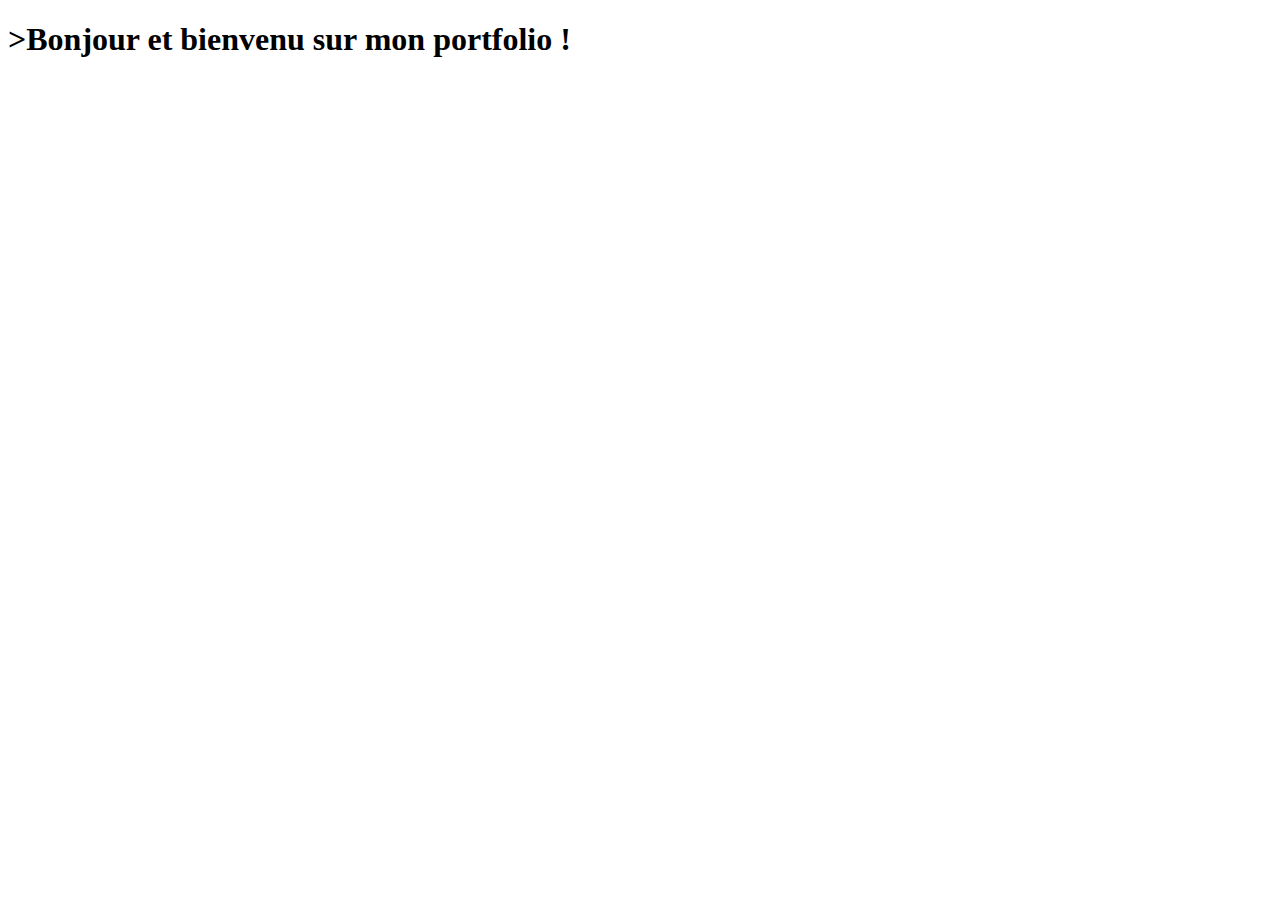
==== index.html @ c27e5417 "Page d'accueil créer" ====
<!doctype html>
<html lang="en">

<head>
    <!-- Required meta tags -->
    <meta charset="utf-8">
    <meta name="viewport" content="width=device-width, initial-scale=1, shrink-to-fit=no">
    <meta name="description" content="Portfolio d’Amélia Pilou - BTS SIO SLAM">
    <meta name="author" content="Amélia Pilou">



    <!-- Bootstrap CSS -->
    <link rel="stylesheet" href="https://cdn.jsdelivr.net/npm/bootstrap@4.6.2/dist/css/bootstrap.min.css"
        integrity="sha384-xOolHFLEh07PJGoPkLv1IbcEPTNtaed2xpHsD9ESMhqIYd0nLMwNLD69Npy4HI+N" crossorigin="anonymous">

    <title>Portfolio d'Amélia Pilou (BTS SIO 2022)!</title>
</head>

<body>
    <h1>>Bonjour et bienvenu sur mon portfolio !</h1>

    <!-- Optional JavaScript; choose one of the two! -->

    <!-- Option 1: jQuery and Bootstrap Bundle (includes Popper) -->
    <script src="https://cdn.jsdelivr.net/npm/jquery@3.5.1/dist/jquery.slim.min.js"
        integrity="sha384-DfXdz2htPH0lsSSs5nCTpuj/zy4C+OGpamoFVy38MVBnE+IbbVYUew+OrCXaRkfj"
        crossorigin="anonymous"></script>
    <script src="https://cdn.jsdelivr.net/npm/bootstrap@4.6.2/dist/js/bootstrap.bundle.min.js"
        integrity="sha384-Fy6S3B9q64WdZWQUiU+q4/2Lc9npb8tCaSX9FK7E8HnRr0Jz8D6OP9dO5Vg3Q9ct"
        crossorigin="anonymous"></script>

    <!-- Option 2: Separate Popper and Bootstrap JS -->
    <!--
    <script src="https://cdn.jsdelivr.net/npm/jquery@3.5.1/dist/jquery.slim.min.js" integrity="sha384-DfXdz2htPH0lsSSs5nCTpuj/zy4C+OGpamoFVy38MVBnE+IbbVYUew+OrCXaRkfj" crossorigin="anonymous"></script>
    <script src="https://cdn.jsdelivr.net/npm/popper.js@1.16.1/dist/umd/popper.min.js" integrity="sha384-9/reFTGAW83EW2RDu2S0VKaIzap3H66lZH81PoYlFhbGU+6BZp6G7niu735Sk7lN" crossorigin="anonymous"></script>
    <script src="https://cdn.jsdelivr.net/npm/bootstrap@4.6.2/dist/js/bootstrap.min.js" integrity="sha384-+sLIOodYLS7CIrQpBjl+C7nPvqq+FbNUBDunl/OZv93DB7Ln/533i8e/mZXLi/P+" crossorigin="anonymous"></script>
    -->
</body>

</html>
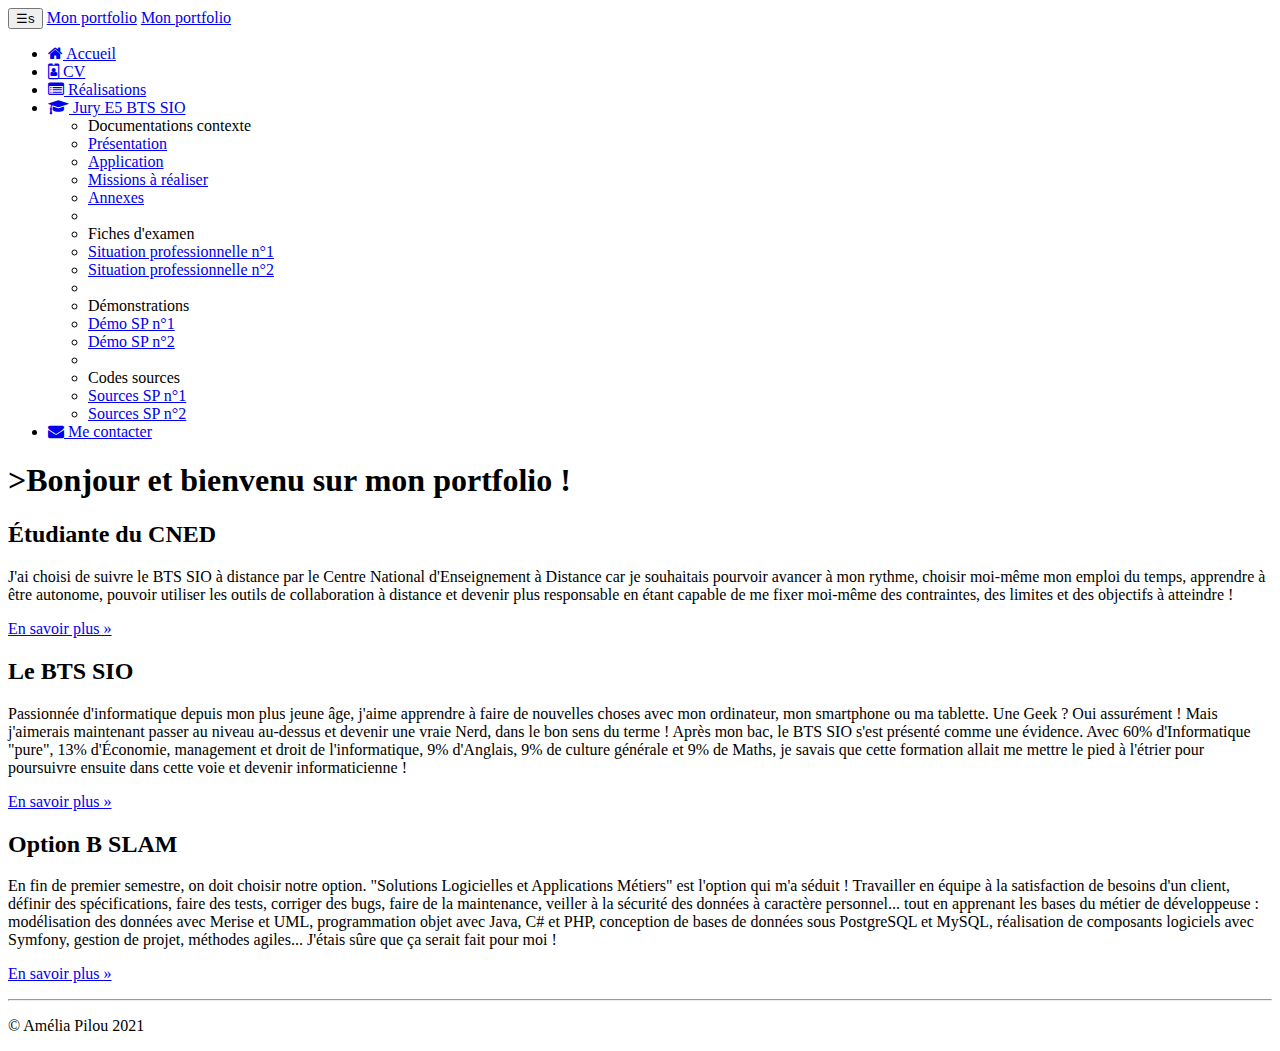
==== commit 04c62615: "index" ====
--- a/index.html
+++ b/index.html
@@ -10,17 +10,112 @@
 
 
 
-    <!-- Bootstrap CSS -->
+    <!-- Bootstrap CSS  -->
     <link rel="stylesheet" href="https://cdn.jsdelivr.net/npm/bootstrap@4.6.2/dist/css/bootstrap.min.css"
         integrity="sha384-xOolHFLEh07PJGoPkLv1IbcEPTNtaed2xpHsD9ESMhqIYd0nLMwNLD69Npy4HI+N" crossorigin="anonymous">
 
     <title>Portfolio d'Amélia Pilou (BTS SIO 2022)!</title>
+    <link href="https://maxcdn.bootstrapcdn.com/font-awesome/4.7.0/css/font-awesome.min.css" rel="stylesheet">
+    <link rel="icon" href="favicon.ico">
 </head>
 
 <body>
+    <nav class="navbar navbar-dark bg-dark fixed-top navbar-expand-md">
+        <div class="container">
+            <button type="button" class="navbar-toggler" data-toggle="collapse" data-target="#navbar"
+                aria-controls="navbar">
+                <span class="sr-only">Navigation raccourcie</span>☰s
+            </button>
+            <a class="navbar-brand" href="#">Mon portfolio</a>
+
+
+            <a class="navbar-brand" href="#">Mon portfolio</a>
+            <div id="navbar" class="navbar-collapse collapse">
+
+
+                <ul class="nav navbar-nav">
+                    <li class="active nav-item">
+                        <a href="index.html" class="nav-link">
+                            <span class="fa fa-home"></span> Accueil
+                        </a>
+                    </li>
+                    <li class="nav-item">
+                        <a href="cv.html" class="nav-link">
+                            <span class="fa fa-id-badge"></span> CV
+                        </a>
+                    </li>
+                    <li class="dropdown nav-item">
+                        <a href="#" class="dropdown-toggle nav-link" data-toggle="dropdown" role="button">
+                            <span class="fa fa-list-alt"></span> Réalisations <span class="caret"></span>
+                        </a>
+                    <li class="dropdown nav-item">
+                        <a href="#" class="dropdown-toggle nav-link" data-toggle="dropdown" role="button">
+                            <span class="fa fa-graduation-cap"></span>
+                            Jury E5 BTS SIO
+                            <span class="caret"></span>
+                        </a>
+                        <ul class="dropdown-menu" role="menu">
+                            <li class="dropdown-header dropdown-item" role="presentation">
+                                Documentations contexte</li>
+                            <li role="presentation" class="dropdown-item">
+                                <a role="menuitem" href="#">Présentation</a>
+                            </li>
+                            <li role="presentation" class="dropdown-item">
+                                <a role="menuitem" href="#">Application</a>
+                            </li>
+                            <li role="presentation" class="dropdown-item">
+                                <a role="menuitem" href="#">Missions à réaliser</a>
+                            </li>
+                            <li role="presentation" class="dropdown-item">
+                                <a role="menuitem" href="#">Annexes</a>
+                            </li>
+                            <li role="presentation" class="dropdown-divider"></li>
+                            <li role="presentation" class="dropdown-header dropdown-item">
+                                Fiches d'examen</li>
+                            <li role="presentation" class="dropdown-item">
+                                <a role="menuitem" href="#">Situation professionnelle n°1</a>
+                            </li>
+                            <li role="presentation" class="dropdown-item">
+                                <a role="menuitem" href="#">Situation professionnelle n°2</a>
+                            </li>
+                            <li role="presentation" class="dropdown-divider"></li>
+                            <li role="presentation" class="dropdown-header dropdown-item">
+                                Démonstrations</li>
+                            <li role="presentation" class="dropdown-item">
+                                <a role="menuitem" href="#">Démo SP n°1</a>
+                            </li>
+                            <li role="presentation" class="dropdown-item">
+                                <a role="menuitem" href="#">Démo SP n°2</a>
+                            </li>
+                            <li role="presentation" class="dropdown-divider"></li>
+                            <li role="presentation" class="dropdown-header dropdown-item">
+                                Codes sources</li>
+                            <li role="presentation" class="dropdown-item">
+                                <a role="menuitem" href="#">Sources SP n°1</a>
+                            </li>
+                            <li role="presentation" class="dropdown-item">
+                                <a role="menuitem" href="#">Sources SP n°2</a>
+                            </li>
+                        </ul>
+                    </li>
+                    <li class="nav-item">
+                        <a href="#" class="nav-link"><span class="fa fa-envelope"></span>
+                            Me contacter
+                        </a>
+                    </li>
+                </ul>
+            </div>
+        </div>
+    </nav>
+
+
+
+
+
+
     <h1>>Bonjour et bienvenu sur mon portfolio !</h1>
 
-    <!-- Optional JavaScript; choose one of the two! -->
+    <!-- Optional JavaScript; choose one of the two!   -->
 
     <!-- Option 1: jQuery and Bootstrap Bundle (includes Popper) -->
     <script src="https://cdn.jsdelivr.net/npm/jquery@3.5.1/dist/jquery.slim.min.js"
@@ -36,6 +131,64 @@
     <script src="https://cdn.jsdelivr.net/npm/popper.js@1.16.1/dist/umd/popper.min.js" integrity="sha384-9/reFTGAW83EW2RDu2S0VKaIzap3H66lZH81PoYlFhbGU+6BZp6G7niu735Sk7lN" crossorigin="anonymous"></script>
     <script src="https://cdn.jsdelivr.net/npm/bootstrap@4.6.2/dist/js/bootstrap.min.js" integrity="sha384-+sLIOodYLS7CIrQpBjl+C7nPvqq+FbNUBDunl/OZv93DB7Ln/533i8e/mZXLi/P+" crossorigin="anonymous"></script>
     -->
+
+
+    <div class="jumbotron"></div> <!-- Emplacement pour le contenu principal de la page -->
+    <footer>
+        <div class="container">
+            <div class="row">
+                <div class="col-lg-4">
+                    <h2>Étudiante du CNED</h2>
+                    <p>J'ai choisi de suivre le BTS SIO à distance par le Centre National
+                        d'Enseignement à Distance car je souhaitais pourvoir avancer à mon rythme,
+                        choisir moi-même mon emploi du temps, apprendre à être autonome, pouvoir
+                        utiliser les outils de collaboration à distance et devenir plus responsable en
+                        étant capable de me fixer moi-même des contraintes, des limites et des
+                        objectifs à atteindre !
+                    </p>
+                    <p><a class="btn btn-secondary" href="http://www.cned.fr" target="_blank" role="button">En savoir
+                            plus »</a>
+                    </p>
+                </div>
+                <div class="col-lg-4">
+                    <h2>Le BTS SIO</h2>
+                    <p>Passionnée d'informatique depuis mon plus jeune âge, j'aime apprendre à faire
+                        de nouvelles choses avec mon ordinateur, mon smartphone ou ma tablette. Une
+                        Geek ? Oui assurément ! Mais j'aimerais maintenant passer au niveau au-dessus
+                        et devenir une vraie Nerd, dans le bon sens du terme ! Après mon bac, le BTS
+                        SIO s'est présenté comme une évidence. Avec 60% d'Informatique "pure", 13%
+                        d'Économie, management et droit de l'informatique, 9% d'Anglais, 9% de culture
+                        générale et 9% de Maths, je savais que cette formation allait me mettre le
+                        pied à l'étrier pour poursuivre ensuite dans cette voie et devenir
+                        informaticienne !
+                    </p>
+                    <p><a class="btn btn-secondary" href="https://fr.wikipedia.org/wiki/Brevet_de_tec
+ hnicien_supérieur_-_Services_informatiques_aux_organisations" target="_blank" role="button">En savoir plus »</a>
+                    </p>
+                </div>
+                <div class="col-lg-4">
+                    <h2>Option B SLAM</h2>
+                    <p>En fin de premier semestre, on doit choisir notre option. "Solutions
+                        Logicielles et Applications Métiers" est l'option qui m'a séduit&nbsp;!
+                        Travailler en équipe à la satisfaction de besoins d'un client, définir des
+                        spécifications, faire des tests, corriger des bugs, faire de la maintenance,
+                        veiller à la sécurité des données à caractère personnel... tout en apprenant
+                        les bases du métier de développeuse : modélisation des données
+                        avec Merise et UML, programmation objet avec Java, C# et PHP, conception
+                        de bases de données sous PostgreSQL et MySQL, réalisation de
+                        composants logiciels avec Symfony, gestion de projet, méthodes agiles...
+                        J'étais sûre que ça serait fait pour moi !
+                    </p>
+                    <p><a class="btn btn-secondary" href="https://www.onisep.fr/Ressources/Univers-Fo
+ rmation/Formations/Post-bac/bts-services-informatiques-aux-organisations-op
+ tion-b-solutions-logicielles-et-applications-metiers" target="_blank" role="button">En savoir plus »</a>
+                    </p>
+                </div>
+            </div>
+            <hr>
+            <p class="text-center" id="copyright">© Amélia Pilou 2021</p>
+        </div>
+    </footer>
 </body>
 
 </html>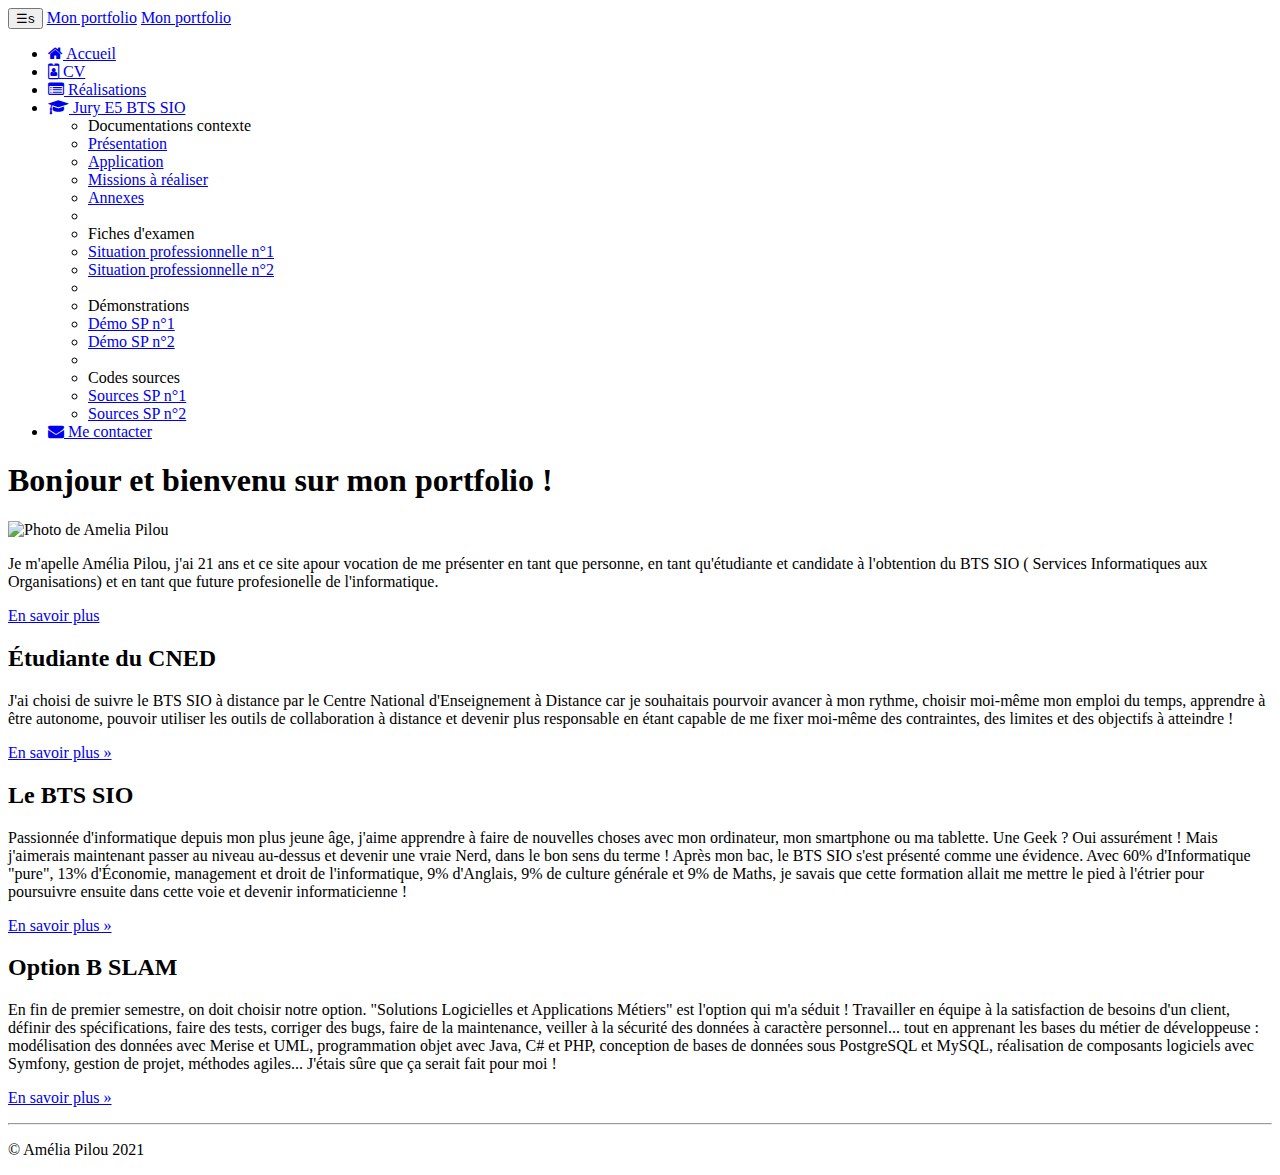
==== commit 95c909fa: "Ajout d'un contenu sous la barre de nav" ====
--- a/index.html
+++ b/index.html
@@ -7,6 +7,7 @@
     <meta name="viewport" content="width=device-width, initial-scale=1, shrink-to-fit=no">
     <meta name="description" content="Portfolio d’Amélia Pilou - BTS SIO SLAM">
     <meta name="author" content="Amélia Pilou">
+    <link rel="icon" href="images/favicon.ico">
 
 
 
@@ -16,7 +17,8 @@
 
     <title>Portfolio d'Amélia Pilou (BTS SIO 2022)!</title>
     <link href="https://maxcdn.bootstrapcdn.com/font-awesome/4.7.0/css/font-awesome.min.css" rel="stylesheet">
-    <link rel="icon" href="favicon.ico">
+    <link rel="stylesheet" href="css\styles.css">
+
 </head>
 
 <body>
@@ -113,7 +115,9 @@
 
 
 
-    <h1>>Bonjour et bienvenu sur mon portfolio !</h1>
+
+
+
 
     <!-- Optional JavaScript; choose one of the two!   -->
 
@@ -125,7 +129,7 @@
         integrity="sha384-Fy6S3B9q64WdZWQUiU+q4/2Lc9npb8tCaSX9FK7E8HnRr0Jz8D6OP9dO5Vg3Q9ct"
         crossorigin="anonymous"></script>
 
-    <!-- Option 2: Separate Popper and Bootstrap JS -->
+    <!-- Option 3: Separate Popper and Bootstrap JS -->
     <!--
     <script src="https://cdn.jsdelivr.net/npm/jquery@3.5.1/dist/jquery.slim.min.js" integrity="sha384-DfXdz2htPH0lsSSs5nCTpuj/zy4C+OGpamoFVy38MVBnE+IbbVYUew+OrCXaRkfj" crossorigin="anonymous"></script>
     <script src="https://cdn.jsdelivr.net/npm/popper.js@1.16.1/dist/umd/popper.min.js" integrity="sha384-9/reFTGAW83EW2RDu2S0VKaIzap3H66lZH81PoYlFhbGU+6BZp6G7niu735Sk7lN" crossorigin="anonymous"></script>
@@ -133,7 +137,25 @@
     -->
 
 
-    <div class="jumbotron"></div> <!-- Emplacement pour le contenu principal de la page -->
+    <div class="jumbotron">
+        <h1>Bonjour et bienvenu sur mon portfolio !</h1>
+
+        <img src="images/AmeliaPilou.jpg" class="img-thumbnail float-left mr-3" alt="Photo de Amelia Pilou">
+        <div class="col-lg-10">
+            <p>Je m'apelle Amélia Pilou, j'ai 21 ans et ce site apour vocation de me présenter en tant que personne, en
+                tant
+                qu'étudiante et candidate à l'obtention du BTS SIO ( Services Informatiques aux Organisations) et en
+                tant que
+                future
+                profesionelle de l'informatique.</p>
+
+            <p class="lead">
+                <a class="btn btn-primary btn-lg" href="#" role="button">En savoir plus </a>
+            </p>
+        </div>
+
+    </div> <!-- Emplacement pour le contenu principal de la page -->
+
     <footer>
         <div class="container">
             <div class="row">
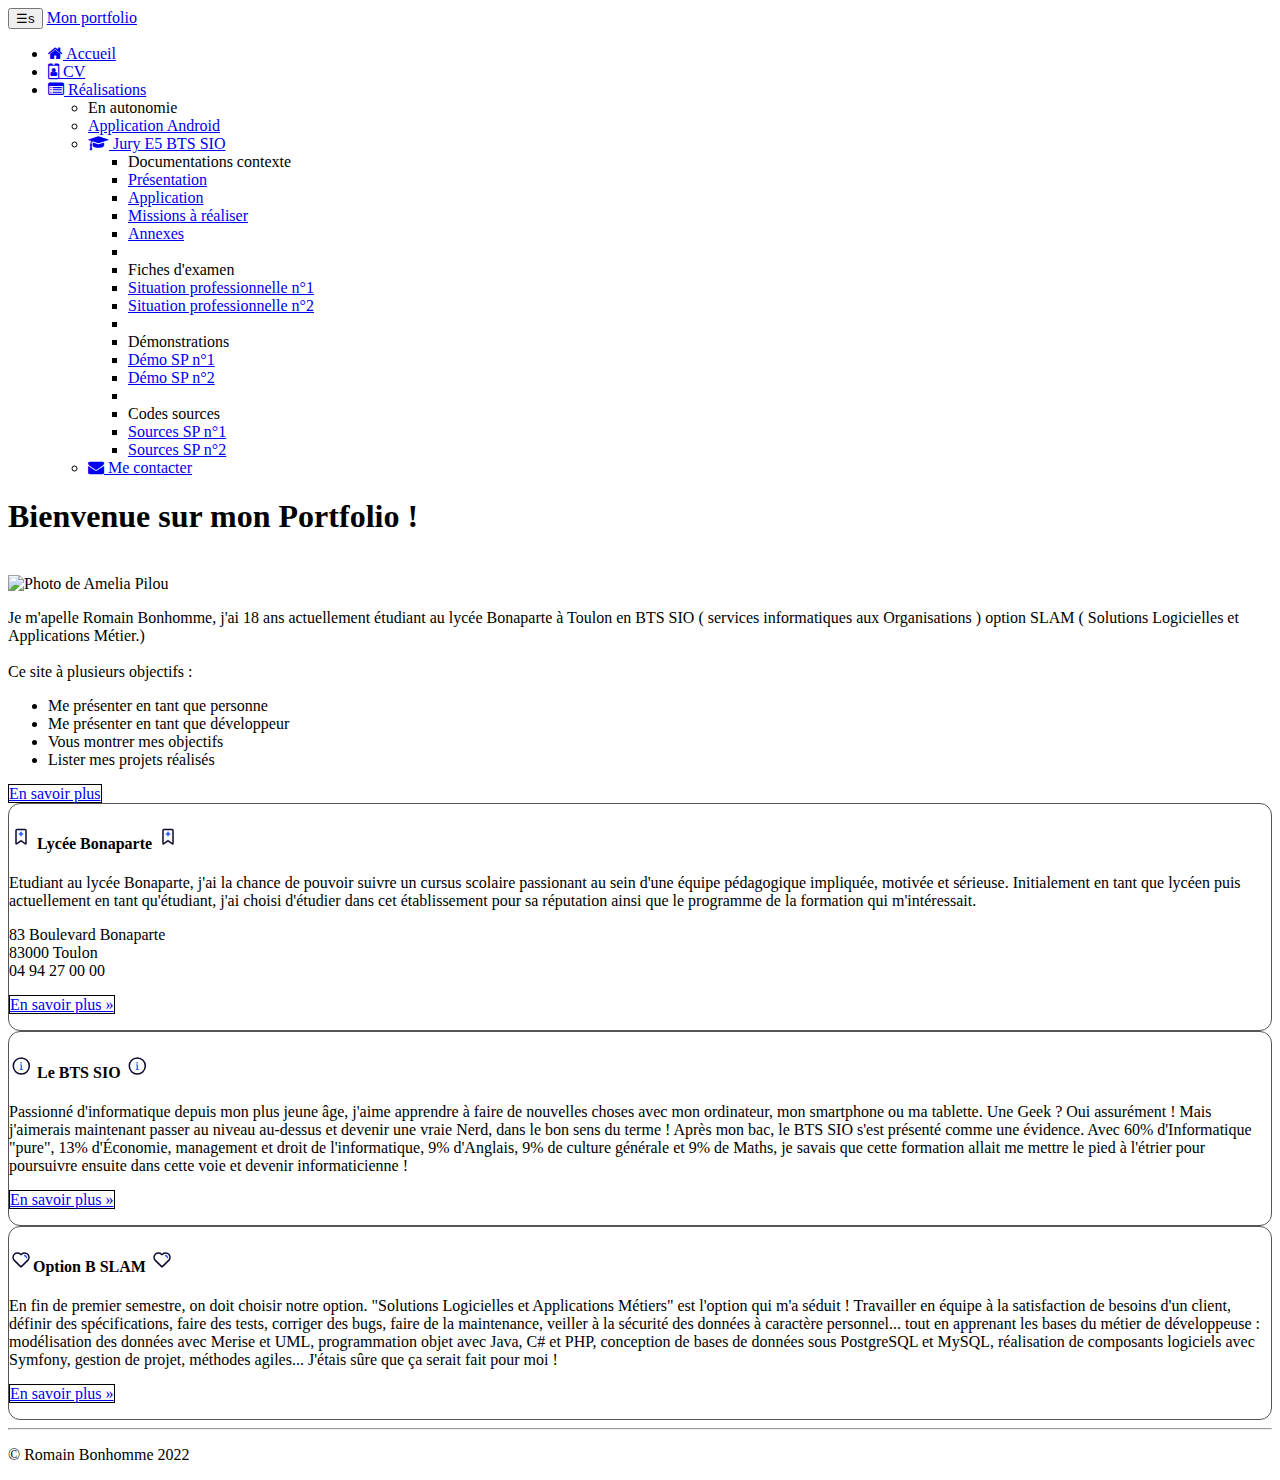
==== commit 1daa7e14: "Modification de la page principale ( perso )" ====
--- a/index.html
+++ b/index.html
@@ -17,7 +17,8 @@
 
     <title>Portfolio d'Amélia Pilou (BTS SIO 2022)!</title>
     <link href="https://maxcdn.bootstrapcdn.com/font-awesome/4.7.0/css/font-awesome.min.css" rel="stylesheet">
-    <link rel="stylesheet" href="css\styles.css">
+    <link rel="stylesheet" href="../css/style.css">
+
 
 </head>
 
@@ -28,10 +29,7 @@
                 aria-controls="navbar">
                 <span class="sr-only">Navigation raccourcie</span>☰s
             </button>
-            <a class="navbar-brand" href="#">Mon portfolio</a>
-
-
-            <a class="navbar-brand" href="#">Mon portfolio</a>
+            <a class="navbar-brand" href="index.html">Mon portfolio</a>
             <div id="navbar" class="navbar-collapse collapse">
 
 
@@ -42,7 +40,7 @@
                         </a>
                     </li>
                     <li class="nav-item">
-                        <a href="cv.html" class="nav-link">
+                        <a href="pages/cv.html" class="nav-link">
                             <span class="fa fa-id-badge"></span> CV
                         </a>
                     </li>
@@ -50,62 +48,68 @@
                         <a href="#" class="dropdown-toggle nav-link" data-toggle="dropdown" role="button">
                             <span class="fa fa-list-alt"></span> Réalisations <span class="caret"></span>
                         </a>
-                    <li class="dropdown nav-item">
-                        <a href="#" class="dropdown-toggle nav-link" data-toggle="dropdown" role="button">
-                            <span class="fa fa-graduation-cap"></span>
-                            Jury E5 BTS SIO
-                            <span class="caret"></span>
-                        </a>
                         <ul class="dropdown-menu" role="menu">
-                            <li class="dropdown-header dropdown-item" role="presentation">
-                                Documentations contexte</li>
-                            <li role="presentation" class="dropdown-item">
-                                <a role="menuitem" href="#">Présentation</a>
+                            <li role="presentation" class="dropdown-header dropdown-item">En autonomie</li>
+                            <li role="presentation" class="dropdown-item"><a role="menuitem"
+                                    href="pages/appliandroid.html">Application Android </a>
                             </li>
-                            <li role="presentation" class="dropdown-item">
-                                <a role="menuitem" href="#">Application</a>
+
+                            <li class="dropdown nav-item">
+                                <a href="#" class="dropdown-toggle nav-link" data-toggle="dropdown" role="button">
+                                    <span class="fa fa-graduation-cap"></span>
+                                    Jury E5 BTS SIO
+                                    <span class="caret"></span>
+                                </a>
+                                <ul class="dropdown-menu" role="menu">
+                                    <li class="dropdown-header dropdown-item" role="presentation">
+                                        Documentations contexte</li>
+                                    <li role="presentation" class="dropdown-item">
+                                        <a role="menuitem" href="#">Présentation</a>
+                                    </li>
+                                    <li role="presentation" class="dropdown-item">
+                                        <a role="menuitem" href="#">Application</a>
+                                    </li>
+                                    <li role="presentation" class="dropdown-item">
+                                        <a role="menuitem" href="#">Missions à réaliser</a>
+                                    </li>
+                                    <li role="presentation" class="dropdown-item">
+                                        <a role="menuitem" href="#">Annexes</a>
+                                    </li>
+                                    <li role="presentation" class="dropdown-divider"></li>
+                                    <li role="presentation" class="dropdown-header dropdown-item">
+                                        Fiches d'examen</li>
+                                    <li role="presentation" class="dropdown-item">
+                                        <a role="menuitem" href="#">Situation professionnelle n°1</a>
+                                    </li>
+                                    <li role="presentation" class="dropdown-item">
+                                        <a role="menuitem" href="#">Situation professionnelle n°2</a>
+                                    </li>
+                                    <li role="presentation" class="dropdown-divider"></li>
+                                    <li role="presentation" class="dropdown-header dropdown-item">
+                                        Démonstrations</li>
+                                    <li role="presentation" class="dropdown-item">
+                                        <a role="menuitem" href="#">Démo SP n°1</a>
+                                    </li>
+                                    <li role="presentation" class="dropdown-item">
+                                        <a role="menuitem" href="#">Démo SP n°2</a>
+                                    </li>
+                                    <li role="presentation" class="dropdown-divider"></li>
+                                    <li role="presentation" class="dropdown-header dropdown-item">
+                                        Codes sources</li>
+                                    <li role="presentation" class="dropdown-item">
+                                        <a role="menuitem" href="#">Sources SP n°1</a>
+                                    </li>
+                                    <li role="presentation" class="dropdown-item">
+                                        <a role="menuitem" href="#">Sources SP n°2</a>
+                                    </li>
+                                </ul>
                             </li>
-                            <li role="presentation" class="dropdown-item">
-                                <a role="menuitem" href="#">Missions à réaliser</a>
-                            </li>
-                            <li role="presentation" class="dropdown-item">
-                                <a role="menuitem" href="#">Annexes</a>
-                            </li>
-                            <li role="presentation" class="dropdown-divider"></li>
-                            <li role="presentation" class="dropdown-header dropdown-item">
-                                Fiches d'examen</li>
-                            <li role="presentation" class="dropdown-item">
-                                <a role="menuitem" href="#">Situation professionnelle n°1</a>
-                            </li>
-                            <li role="presentation" class="dropdown-item">
-                                <a role="menuitem" href="#">Situation professionnelle n°2</a>
-                            </li>
-                            <li role="presentation" class="dropdown-divider"></li>
-                            <li role="presentation" class="dropdown-header dropdown-item">
-                                Démonstrations</li>
-                            <li role="presentation" class="dropdown-item">
-                                <a role="menuitem" href="#">Démo SP n°1</a>
-                            </li>
-                            <li role="presentation" class="dropdown-item">
-                                <a role="menuitem" href="#">Démo SP n°2</a>
-                            </li>
-                            <li role="presentation" class="dropdown-divider"></li>
-                            <li role="presentation" class="dropdown-header dropdown-item">
-                                Codes sources</li>
-                            <li role="presentation" class="dropdown-item">
-                                <a role="menuitem" href="#">Sources SP n°1</a>
-                            </li>
-                            <li role="presentation" class="dropdown-item">
-                                <a role="menuitem" href="#">Sources SP n°2</a>
+                            <li class="nav-item">
+                                <a href="#" class="nav-link"><span class="fa fa-envelope"></span>
+                                    Me contacter
+                                </a>
                             </li>
                         </ul>
-                    </li>
-                    <li class="nav-item">
-                        <a href="#" class="nav-link"><span class="fa fa-envelope"></span>
-                            Me contacter
-                        </a>
-                    </li>
-                </ul>
             </div>
         </div>
     </nav>
@@ -138,20 +142,28 @@
 
 
     <div class="jumbotron">
-        <h1>Bonjour et bienvenu sur mon portfolio !</h1>
-
-        <img src="images/AmeliaPilou.jpg" class="img-thumbnail float-left mr-3" alt="Photo de Amelia Pilou">
+
+        <h1 class="text-center">Bienvenue sur mon Portfolio !</h1> <br>
+
         <div class="col-lg-10">
-            <p>Je m'apelle Amélia Pilou, j'ai 21 ans et ce site apour vocation de me présenter en tant que personne, en
-                tant
-                qu'étudiante et candidate à l'obtention du BTS SIO ( Services Informatiques aux Organisations) et en
-                tant que
-                future
-                profesionelle de l'informatique.</p>
-
-            <p class="lead">
-                <a class="btn btn-primary btn-lg" href="#" role="button">En savoir plus </a>
+            <img src="images/AmeliaPilou.jpg" class="img-thumbnail float-left mr-3" alt="Photo de Amelia Pilou">
+
+            <p>Je m'apelle Romain Bonhomme, j'ai 18 ans actuellement étudiant au lycée Bonaparte à Toulon en BTS SIO (
+                services informatiques aux Organisations ) option SLAM ( Solutions Logicielles et Applications Métier.)
+                <br><br>Ce site à plusieurs <span class="text-danger"> objectifs : </span>
             </p>
+
+            <ul class="list-group">
+                <li class="list-group-item list-group-item-primary">Me présenter en tant que personne</li>
+                <li class="list-group-item list-group-item-secondary">Me présenter en tant que développeur</li>
+                <li class="list-group-item list-group-item-success">Vous montrer mes objectifs</li>
+                <li class="list-group-item list-group-item-info">Lister mes projets réalisés</li>
+            </ul>
+        </div>
+
+
+        <div class="text-center m-4">
+            <a class="btn btn-primary btn-lg" href="#" role="button">En savoir plus </a>
         </div>
 
     </div> <!-- Emplacement pour le contenu principal de la page -->
@@ -159,22 +171,142 @@
     <footer>
         <div class="container">
             <div class="row">
-                <div class="col-lg-4">
-                    <h2>Étudiante du CNED</h2>
-                    <p>J'ai choisi de suivre le BTS SIO à distance par le Centre National
-                        d'Enseignement à Distance car je souhaitais pourvoir avancer à mon rythme,
-                        choisir moi-même mon emploi du temps, apprendre à être autonome, pouvoir
-                        utiliser les outils de collaboration à distance et devenir plus responsable en
-                        étant capable de me fixer moi-même des contraintes, des limites et des
-                        objectifs à atteindre !
-                    </p>
-                    <p><a class="btn btn-secondary" href="http://www.cned.fr" target="_blank" role="button">En savoir
+                <div class="col-lg-4 bg-primary">
+                    <h4> <svg viewBox="0 0 24 24" width="24" height="24" fill="none" xmlns="http://www.w3.org/2000/svg">
+                            <style>
+                                @keyframes add {
+
+                                    0%,
+                                    80%,
+                                    to {
+                                        opacity: 0
+                                    }
+
+                                    10% {
+                                        opacity: 1
+                                    }
+                                }
+                            </style>
+                            <path
+                                d="M7 5.61a1 1 0 011-1h8a1 1 0 011 1v12.77a.5.5 0 01-.803.398l-3.603-2.745a1 1 0 00-1.214.002l-3.576 2.739A.5.5 0 017 18.377V5.61z"
+                                stroke="#0A0A30" stroke-width="1.5" />
+                            <path d="M10.335 9h3.33" stroke="#265BFF" stroke-width="1.5" stroke-linecap="round"
+                                stroke-linejoin="round" />
+                            <path d="M12 7.335v3.33" stroke="#265BFF" stroke-width="1.5" stroke-linecap="round"
+                                stroke-linejoin="round"
+                                style="animation:add 2s cubic-bezier(.5,.52,.21,.43) infinite alternate both" />
+                        </svg> Lycée Bonaparte <svg viewBox="0 0 24 24" width="24" height="24" fill="none"
+                            xmlns="http://www.w3.org/2000/svg">
+                            <style>
+                                @keyframes add {
+
+                                    0%,
+                                    80%,
+                                    to {
+                                        opacity: 0
+                                    }
+
+                                    10% {
+                                        opacity: 1
+                                    }
+                                }
+                            </style>
+                            <path
+                                d="M7 5.61a1 1 0 011-1h8a1 1 0 011 1v12.77a.5.5 0 01-.803.398l-3.603-2.745a1 1 0 00-1.214.002l-3.576 2.739A.5.5 0 017 18.377V5.61z"
+                                stroke="#0A0A30" stroke-width="1.5" />
+                            <path d="M10.335 9h3.33" stroke="#265BFF" stroke-width="1.5" stroke-linecap="round"
+                                stroke-linejoin="round" />
+                            <path d="M12 7.335v3.33" stroke="#265BFF" stroke-width="1.5" stroke-linecap="round"
+                                stroke-linejoin="round"
+                                style="animation:add 2s cubic-bezier(.5,.52,.21,.43) infinite alternate both" />
+                        </svg></h4>
+                    <p> Etudiant au lycée Bonaparte, j'ai la chance de pouvoir suivre un cursus scolaire passionant au sein d'une équipe pédagogique impliquée, motivée et sérieuse.
+                        Initialement en tant que lycéen puis actuellement en tant qu'étudiant, j'ai choisi d'étudier dans cet établissement pour sa réputation ainsi que le programme de la formation qui m'intéressait. </p>
+                    <p> 83 Boulevard Bonaparte <br> 83000 Toulon <br> 04 94 27 00 00 </p>
+
+                    </p>
+                    <p><a class="btn btn-secondary bg-light text-dark " href="https://www.lyc-bonaparte.fr/" target="_blank"
+                            role="button">En savoir
                             plus »</a>
                     </p>
                 </div>
                 <div class="col-lg-4">
-                    <h2>Le BTS SIO</h2>
-                    <p>Passionnée d'informatique depuis mon plus jeune âge, j'aime apprendre à faire
+                    <h4> <svg viewBox="0 0 24 24" xmlns="http://www.w3.org/2000/svg" width="24" height="24" fill="none"
+                            viewBox="0 0 25 24">
+                            <style>
+                                @keyframes n-info {
+
+                                    0%,
+                                    to {
+                                        transform: rotate(0deg);
+                                        transform-origin: center
+                                    }
+
+                                    10%,
+                                    90% {
+                                        transform: rotate(2deg)
+                                    }
+
+                                    20%,
+                                    40%,
+                                    60% {
+                                        transform: rotate(-6deg)
+                                    }
+
+                                    30%,
+                                    50%,
+                                    70% {
+                                        transform: rotate(6deg)
+                                    }
+
+                                    80% {
+                                        transform: rotate(-2deg)
+                                    }
+                                }
+                            </style>
+                            <circle cx="12.29" cy="12" r="8" stroke="#0A0A30" stroke-width="1.5" />
+                            <path fill="#265BFF"
+                                d="M12.924 15.106h.713c.113 0 .17.057.17.17v.554c0 .113-.057.17-.17.17h-2.693c-.113 0-.17-.057-.17-.17v-.554c0-.113.057-.17.17-.17h.713v-3.78h-.611c-.113 0-.17-.056-.17-.169v-.588c0-.114.057-.17.17-.17h1.709c.113 0 .17.056.17.17v4.537zm-1.369-5.714a.804.804 0 01-.215-.577c0-.234.072-.427.215-.577A.776.776 0 0112.143 8c.25 0 .445.08.589.238.15.15.226.343.226.577a.782.782 0 01-.226.577c-.151.15-.35.226-.6.226-.241 0-.434-.075-.577-.226z"
+                                style="animation:n-info .8s cubic-bezier(.455,.03,.515,.955) both infinite" />
+                        </svg> Le BTS SIO <svg viewBox="0 0 24 24" xmlns="http://www.w3.org/2000/svg" width="24"
+                            height="24" fill="none" viewBox="0 0 25 24">
+                            <style>
+                                @keyframes n-info {
+
+                                    0%,
+                                    to {
+                                        transform: rotate(0deg);
+                                        transform-origin: center
+                                    }
+
+                                    10%,
+                                    90% {
+                                        transform: rotate(2deg)
+                                    }
+
+                                    20%,
+                                    40%,
+                                    60% {
+                                        transform: rotate(-6deg)
+                                    }
+
+                                    30%,
+                                    50%,
+                                    70% {
+                                        transform: rotate(6deg)
+                                    }
+
+                                    80% {
+                                        transform: rotate(-2deg)
+                                    }
+                                }
+                            </style>
+                            <circle cx="12.29" cy="12" r="8" stroke="#0A0A30" stroke-width="1.5" />
+                            <path fill="#265BFF"
+                                d="M12.924 15.106h.713c.113 0 .17.057.17.17v.554c0 .113-.057.17-.17.17h-2.693c-.113 0-.17-.057-.17-.17v-.554c0-.113.057-.17.17-.17h.713v-3.78h-.611c-.113 0-.17-.056-.17-.169v-.588c0-.114.057-.17.17-.17h1.709c.113 0 .17.056.17.17v4.537zm-1.369-5.714a.804.804 0 01-.215-.577c0-.234.072-.427.215-.577A.776.776 0 0112.143 8c.25 0 .445.08.589.238.15.15.226.343.226.577a.782.782 0 01-.226.577c-.151.15-.35.226-.6.226-.241 0-.434-.075-.577-.226z"
+                                style="animation:n-info .8s cubic-bezier(.455,.03,.515,.955) both infinite" />
+                        </svg></h4>
+                    <p>Passionné d'informatique depuis mon plus jeune âge, j'aime apprendre à faire
                         de nouvelles choses avec mon ordinateur, mon smartphone ou ma tablette. Une
                         Geek ? Oui assurément ! Mais j'aimerais maintenant passer au niveau au-dessus
                         et devenir une vraie Nerd, dans le bon sens du terme ! Après mon bac, le BTS
@@ -184,12 +316,55 @@
                         pied à l'étrier pour poursuivre ensuite dans cette voie et devenir
                         informaticienne !
                     </p>
-                    <p><a class="btn btn-secondary" href="https://fr.wikipedia.org/wiki/Brevet_de_tec
+                    <p><a class="btn btn-secondary bg-light text-dark" href="https://fr.wikipedia.org/wiki/Brevet_de_tec
  hnicien_supérieur_-_Services_informatiques_aux_organisations" target="_blank" role="button">En savoir plus »</a>
                     </p>
                 </div>
-                <div class="col-lg-4">
-                    <h2>Option B SLAM</h2>
+                <div class="col-lg-4 bg-danger">
+                    <h4> <svg viewBox="0 0 24 24" xmlns="http://www.w3.org/2000/svg" width="24" height="24" fill="none">
+                            <style>
+                                @keyframes pulsate {
+
+                                    0%,
+                                    to {
+                                        transform: scale(1)
+                                    }
+
+                                    50% {
+                                        transform: scale(.9)
+                                    }
+                                }
+                            </style>
+                            <g style="animation:pulsate .5s ease-in-out infinite both;transform-origin:center center"
+                                stroke-width="1.5">
+                                <path stroke="#0A0A30"
+                                    d="M11.515 6.269l.134.132a.5.5 0 00.702 0l.133-.132A4.44 4.44 0 0115.599 5c.578 0 1.15.112 1.684.33a4.41 4.41 0 011.429.939c.408.402.733.88.954 1.406a4.274 4.274 0 010 3.316 4.331 4.331 0 01-.954 1.405l-6.36 6.259a.5.5 0 01-.702 0l-6.36-6.259A4.298 4.298 0 014 9.333c0-1.15.464-2.252 1.29-3.064A4.439 4.439 0 018.401 5c1.168 0 2.288.456 3.114 1.269z" />
+                                <path stroke="#265BFF" stroke-linecap="round" stroke-linejoin="round"
+                                    d="M15.5 7.5c.802.304 1.862 1.43 2 2" />
+                            </g>
+                        </svg>Option B SLAM <svg viewBox="0 0 24 24" xmlns="http://www.w3.org/2000/svg" width="24"
+                            height="24" fill="none">
+                            <style>
+                                @keyframes pulsate {
+
+                                    0%,
+                                    to {
+                                        transform: scale(1)
+                                    }
+
+                                    50% {
+                                        transform: scale(.9)
+                                    }
+                                }
+                            </style>
+                            <g style="animation:pulsate .5s ease-in-out infinite both;transform-origin:center center"
+                                stroke-width="1.5">
+                                <path stroke="#0A0A30"
+                                    d="M11.515 6.269l.134.132a.5.5 0 00.702 0l.133-.132A4.44 4.44 0 0115.599 5c.578 0 1.15.112 1.684.33a4.41 4.41 0 011.429.939c.408.402.733.88.954 1.406a4.274 4.274 0 010 3.316 4.331 4.331 0 01-.954 1.405l-6.36 6.259a.5.5 0 01-.702 0l-6.36-6.259A4.298 4.298 0 014 9.333c0-1.15.464-2.252 1.29-3.064A4.439 4.439 0 018.401 5c1.168 0 2.288.456 3.114 1.269z" />
+                                <path stroke="#265BFF" stroke-linecap="round" stroke-linejoin="round"
+                                    d="M15.5 7.5c.802.304 1.862 1.43 2 2" />
+                            </g>
+                        </svg></h4>
                     <p>En fin de premier semestre, on doit choisir notre option. "Solutions
                         Logicielles et Applications Métiers" est l'option qui m'a séduit&nbsp;!
                         Travailler en équipe à la satisfaction de besoins d'un client, définir des
@@ -201,14 +376,14 @@
                         composants logiciels avec Symfony, gestion de projet, méthodes agiles...
                         J'étais sûre que ça serait fait pour moi !
                     </p>
-                    <p><a class="btn btn-secondary" href="https://www.onisep.fr/Ressources/Univers-Fo
+                    <p><a class="btn btn-secondary bg-light text-dark" href="https://www.onisep.fr/Ressources/Univers-Fo
  rmation/Formations/Post-bac/bts-services-informatiques-aux-organisations-op
  tion-b-solutions-logicielles-et-applications-metiers" target="_blank" role="button">En savoir plus »</a>
                     </p>
                 </div>
             </div>
             <hr>
-            <p class="text-center" id="copyright">© Amélia Pilou 2021</p>
+            <p class="text-center" id="copyright">© Romain Bonhomme 2022</p>
         </div>
     </footer>
 </body>
--- a/css/style.css
+++ b/css/style.css
@@ -0,0 +1,8 @@
+.btn{
+    border: 1px solid #000 !important;
+}
+
+.row .col-lg-4{
+    border: 1px solid rgb(86, 85, 85) !important;
+    border-radius: 12px;
+}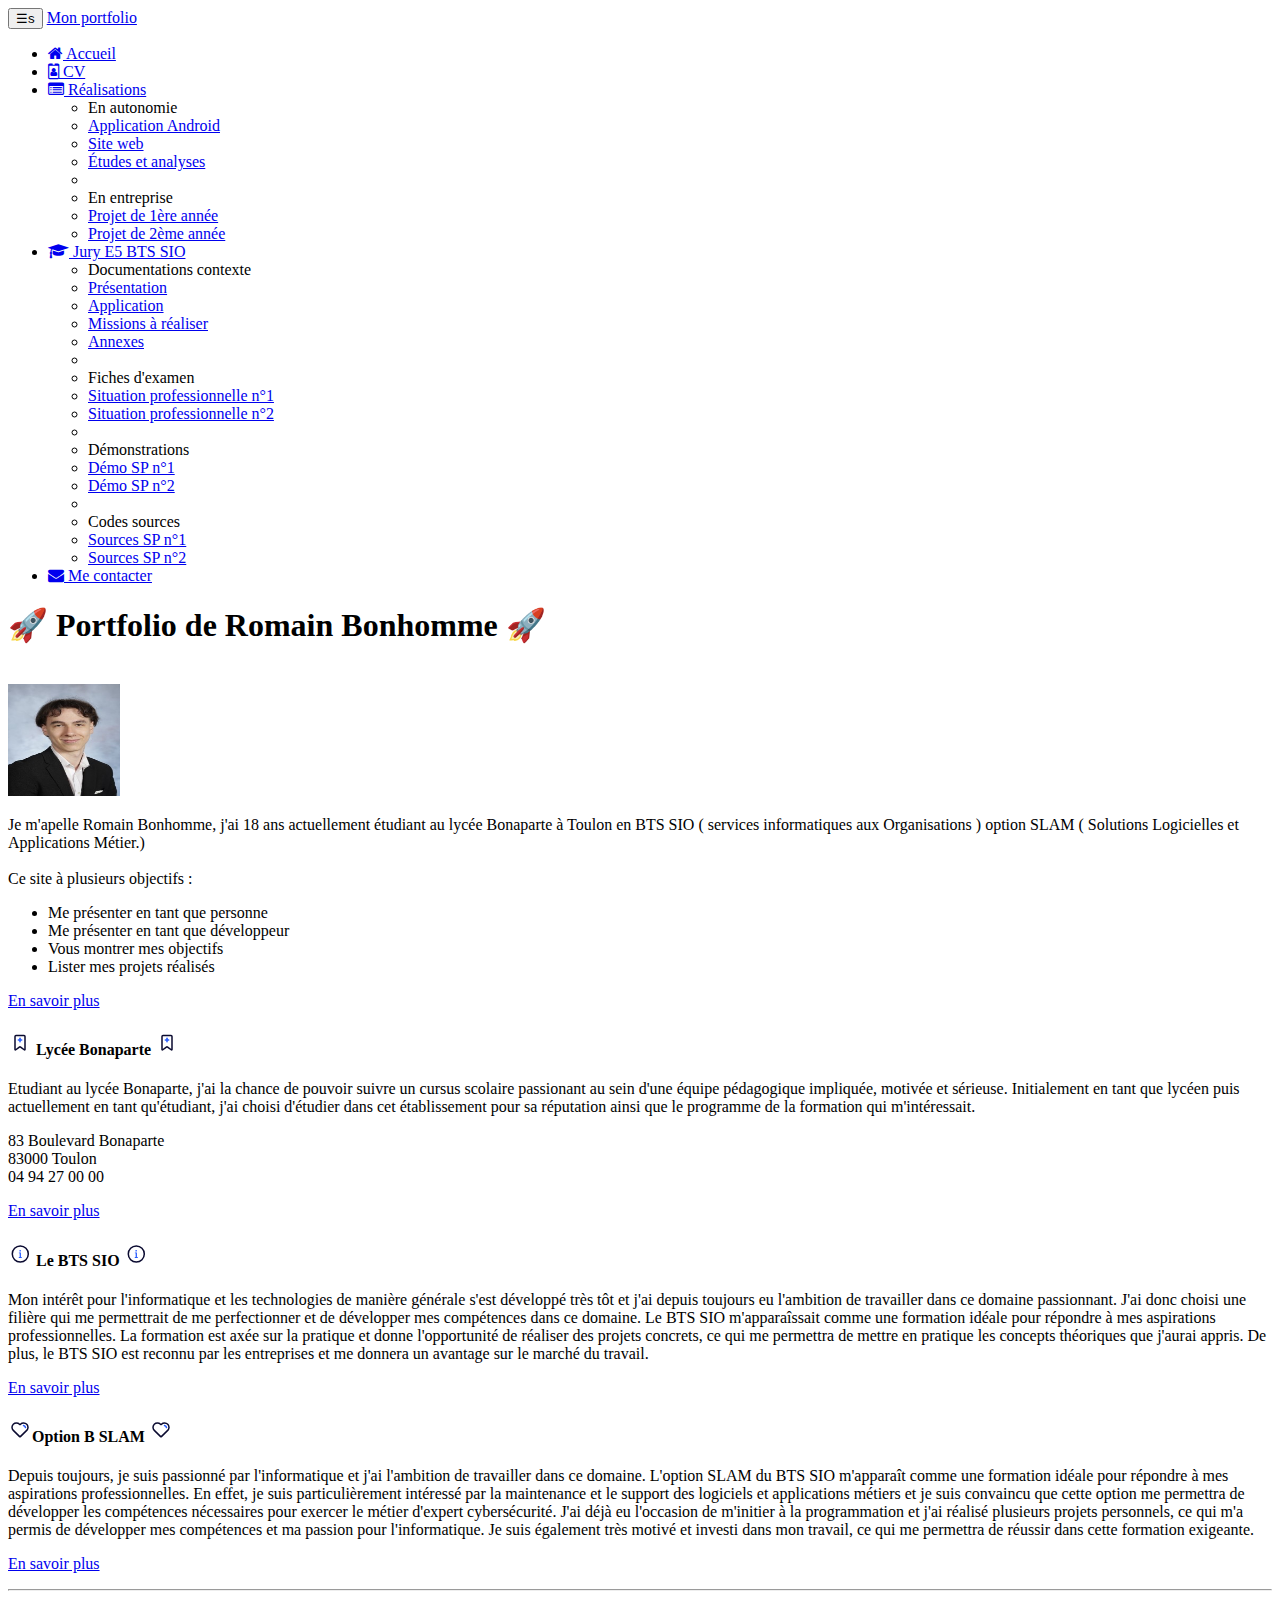
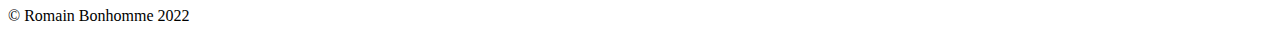
==== commit 520f6f92: "Changement page principale + correction de bugs" ====
--- a/index.html
+++ b/index.html
@@ -49,67 +49,87 @@
                             <span class="fa fa-list-alt"></span> Réalisations <span class="caret"></span>
                         </a>
                         <ul class="dropdown-menu" role="menu">
-                            <li role="presentation" class="dropdown-header dropdown-item">En autonomie</li>
-                            <li role="presentation" class="dropdown-item"><a role="menuitem"
-                                    href="pages/appliandroid.html">Application Android </a>
-                            </li>
-
-                            <li class="dropdown nav-item">
-                                <a href="#" class="dropdown-toggle nav-link" data-toggle="dropdown" role="button">
-                                    <span class="fa fa-graduation-cap"></span>
-                                    Jury E5 BTS SIO
-                                    <span class="caret"></span>
-                                </a>
-                                <ul class="dropdown-menu" role="menu">
-                                    <li class="dropdown-header dropdown-item" role="presentation">
-                                        Documentations contexte</li>
-                                    <li role="presentation" class="dropdown-item">
-                                        <a role="menuitem" href="#">Présentation</a>
-                                    </li>
-                                    <li role="presentation" class="dropdown-item">
-                                        <a role="menuitem" href="#">Application</a>
-                                    </li>
-                                    <li role="presentation" class="dropdown-item">
-                                        <a role="menuitem" href="#">Missions à réaliser</a>
-                                    </li>
-                                    <li role="presentation" class="dropdown-item">
-                                        <a role="menuitem" href="#">Annexes</a>
-                                    </li>
-                                    <li role="presentation" class="dropdown-divider"></li>
-                                    <li role="presentation" class="dropdown-header dropdown-item">
-                                        Fiches d'examen</li>
-                                    <li role="presentation" class="dropdown-item">
-                                        <a role="menuitem" href="#">Situation professionnelle n°1</a>
-                                    </li>
-                                    <li role="presentation" class="dropdown-item">
-                                        <a role="menuitem" href="#">Situation professionnelle n°2</a>
-                                    </li>
-                                    <li role="presentation" class="dropdown-divider"></li>
-                                    <li role="presentation" class="dropdown-header dropdown-item">
-                                        Démonstrations</li>
-                                    <li role="presentation" class="dropdown-item">
-                                        <a role="menuitem" href="#">Démo SP n°1</a>
-                                    </li>
-                                    <li role="presentation" class="dropdown-item">
-                                        <a role="menuitem" href="#">Démo SP n°2</a>
-                                    </li>
-                                    <li role="presentation" class="dropdown-divider"></li>
-                                    <li role="presentation" class="dropdown-header dropdown-item">
-                                        Codes sources</li>
-                                    <li role="presentation" class="dropdown-item">
-                                        <a role="menuitem" href="#">Sources SP n°1</a>
-                                    </li>
-                                    <li role="presentation" class="dropdown-item">
-                                        <a role="menuitem" href="#">Sources SP n°2</a>
-                                    </li>
-                                </ul>
-                            </li>
-                            <li class="nav-item">
-                                <a href="#" class="nav-link"><span class="fa fa-envelope"></span>
-                                    Me contacter
-                                </a>
+                            <li role="presentation" class="dropdown-header dropdown-item">
+                                En autonomie</li>
+                            <li role="presentation" class="dropdown-item">
+                                <a role="menuitem" href="#">Application Android</a>
+                            </li>
+                            <li role="presentation" class="dropdown-item">
+                                <a role="menuitem" href="#">Site web</a>
+                            </li>
+                            <li role="presentation" class="dropdown-item">
+                                <a role="menuitem" href="#">Études et analyses</a>
+                            </li>
+                            <li role="presentation" class="dropdown-divider"></li>
+                            <li role="presentation" class="dropdown-header dropdown-item">
+                                En entreprise</li>
+                            <li role="presentation" class="dropdown-item">
+                                <a role="menuitem" href="#">Projet de 1ère année</a>
+                            </li>
+                            <li role="presentation" class="dropdown-item">
+                                <a role="menuitem" href="#">Projet de 2ème année</a>
                             </li>
                         </ul>
+                    </li>
+
+                    <li class="dropdown nav-item">
+                        <a href="#" class="dropdown-toggle nav-link" data-toggle="dropdown" role="button">
+                            <span class="fa fa-graduation-cap"></span>
+                            Jury E5 BTS SIO
+                            <span class="caret"></span>
+                        </a>
+                        <ul class="dropdown-menu" role="menu">
+                            <li class="dropdown-header dropdown-item" role="presentation">
+                                Documentations contexte</li>
+                            <li role="presentation" class="dropdown-item">
+                                <a role="menuitem" href="#">Présentation</a>
+                            </li>
+                            <li role="presentation" class="dropdown-item">
+                                <a role="menuitem" href="#">Application</a>
+                            </li>
+                            <li role="presentation" class="dropdown-item">
+                                <a role="menuitem" href="#">Missions à réaliser</a>
+                            </li>
+                            <li role="presentation" class="dropdown-item">
+                                <a role="menuitem" href="#">Annexes</a>
+                            </li>
+                            <li role="presentation" class="dropdown-divider"></li>
+                            <li role="presentation" class="dropdown-header dropdown-item">
+                                Fiches d'examen</li>
+                            <li role="presentation" class="dropdown-item">
+                                <a role="menuitem" href="#">Situation professionnelle n°1</a>
+                            </li>
+                            <li role="presentation" class="dropdown-item">
+                                <a role="menuitem" href="#">Situation professionnelle n°2</a>
+                            </li>
+                            <li role="presentation" class="dropdown-divider"></li>
+                            <li role="presentation" class="dropdown-header dropdown-item">
+                                Démonstrations</li>
+                            <li role="presentation" class="dropdown-item">
+                                <a role="menuitem" href="#">Démo SP n°1</a>
+                            </li>
+                            <li role="presentation" class="dropdown-item">
+                                <a role="menuitem" href="#">Démo SP n°2</a>
+                            </li>
+                            <li role="presentation" class="dropdown-divider"></li>
+                            <li role="presentation" class="dropdown-header dropdown-item">
+                                Codes sources</li>
+                            <li role="presentation" class="dropdown-item">
+                                <a role="menuitem" href="#">Sources SP n°1</a>
+                            </li>
+                            <li role="presentation" class="dropdown-item">
+                                <a role="menuitem" href="#">Sources SP n°2</a>
+                            </li>
+                        </ul>
+                    </li>
+                    <li class="nav-item">
+                        <a href="#" class="nav-link"><span class="fa fa-envelope"></span>
+                            Me contacter
+                        </a>
+                    </li>
+
+
+                </ul>
             </div>
         </div>
     </nav>
@@ -143,10 +163,12 @@
 
     <div class="jumbotron">
 
-        <h1 class="text-center">Bienvenue sur mon Portfolio !</h1> <br>
+        <h1 class="text-center"> 🚀 Portfolio de Romain Bonhomme 🚀</h1> <br>
 
         <div class="col-lg-10">
-            <img src="images/AmeliaPilou.jpg" class="img-thumbnail float-left mr-3" alt="Photo de Amelia Pilou">
+            <img src="images/photo.jpg" class="rounded-circle shadow-4-strong float-left mr-3 imgcv"
+                alt="Photo de Romain Bonhomme" width="112" height="112">
+            <br>
 
             <p>Je m'apelle Romain Bonhomme, j'ai 18 ans actuellement étudiant au lycée Bonaparte à Toulon en BTS SIO (
                 services informatiques aux Organisations ) option SLAM ( Solutions Logicielles et Applications Métier.)
@@ -163,12 +185,12 @@
 
 
         <div class="text-center m-4">
-            <a class="btn btn-primary btn-lg" href="#" role="button">En savoir plus </a>
+            <a class="btn btn-primary btn-lg" href="#footer" role="button">En savoir plus </a>
         </div>
 
-    </div> <!-- Emplacement pour le contenu principal de la page -->
-
-    <footer>
+    </div> <!-- Emplacement pour le contenu principal de la page  -->
+
+    <footer id="footer">
         <div class="container">
             <div class="row">
                 <div class="col-lg-4 bg-primary">
@@ -220,14 +242,17 @@
                                 stroke-linejoin="round"
                                 style="animation:add 2s cubic-bezier(.5,.52,.21,.43) infinite alternate both" />
                         </svg></h4>
-                    <p> Etudiant au lycée Bonaparte, j'ai la chance de pouvoir suivre un cursus scolaire passionant au sein d'une équipe pédagogique impliquée, motivée et sérieuse.
-                        Initialement en tant que lycéen puis actuellement en tant qu'étudiant, j'ai choisi d'étudier dans cet établissement pour sa réputation ainsi que le programme de la formation qui m'intéressait. </p>
+                    <p> Etudiant au lycée Bonaparte, j'ai la chance de pouvoir suivre un cursus scolaire passionant au
+                        sein d'une équipe pédagogique impliquée, motivée et sérieuse.
+                        Initialement en tant que lycéen puis actuellement en tant qu'étudiant, j'ai choisi d'étudier
+                        dans cet établissement pour sa réputation ainsi que le programme de la formation qui
+                        m'intéressait. </p>
                     <p> 83 Boulevard Bonaparte <br> 83000 Toulon <br> 04 94 27 00 00 </p>
 
                     </p>
-                    <p><a class="btn btn-secondary bg-light text-dark " href="https://www.lyc-bonaparte.fr/" target="_blank"
-                            role="button">En savoir
-                            plus »</a>
+                    <p><a class="btn btn-secondary bg-light text-dark " href="https://www.lyc-bonaparte.fr/"
+                            target="_blank" role="button">En savoir
+                            plus</a>
                     </p>
                 </div>
                 <div class="col-lg-4">
@@ -306,18 +331,18 @@
                                 d="M12.924 15.106h.713c.113 0 .17.057.17.17v.554c0 .113-.057.17-.17.17h-2.693c-.113 0-.17-.057-.17-.17v-.554c0-.113.057-.17.17-.17h.713v-3.78h-.611c-.113 0-.17-.056-.17-.169v-.588c0-.114.057-.17.17-.17h1.709c.113 0 .17.056.17.17v4.537zm-1.369-5.714a.804.804 0 01-.215-.577c0-.234.072-.427.215-.577A.776.776 0 0112.143 8c.25 0 .445.08.589.238.15.15.226.343.226.577a.782.782 0 01-.226.577c-.151.15-.35.226-.6.226-.241 0-.434-.075-.577-.226z"
                                 style="animation:n-info .8s cubic-bezier(.455,.03,.515,.955) both infinite" />
                         </svg></h4>
-                    <p>Passionné d'informatique depuis mon plus jeune âge, j'aime apprendre à faire
-                        de nouvelles choses avec mon ordinateur, mon smartphone ou ma tablette. Une
-                        Geek ? Oui assurément ! Mais j'aimerais maintenant passer au niveau au-dessus
-                        et devenir une vraie Nerd, dans le bon sens du terme ! Après mon bac, le BTS
-                        SIO s'est présenté comme une évidence. Avec 60% d'Informatique "pure", 13%
-                        d'Économie, management et droit de l'informatique, 9% d'Anglais, 9% de culture
-                        générale et 9% de Maths, je savais que cette formation allait me mettre le
-                        pied à l'étrier pour poursuivre ensuite dans cette voie et devenir
-                        informaticienne !
-                    </p>
-                    <p><a class="btn btn-secondary bg-light text-dark" href="https://fr.wikipedia.org/wiki/Brevet_de_tec
- hnicien_supérieur_-_Services_informatiques_aux_organisations" target="_blank" role="button">En savoir plus »</a>
+                    <p>Mon intérêt pour l'informatique et les technologies de manière générale
+                        s'est développé très tôt et j'ai depuis toujours eu l'ambition de travailler dans ce domaine
+                        passionnant. J'ai donc choisi une filière qui me permettrait de me perfectionner et de
+                        développer mes compétences dans ce domaine.
+
+                        Le BTS SIO m'apparaîssait comme une formation idéale pour répondre à mes aspirations
+                        professionnelles. La formation est axée sur la pratique et donne l'opportunité de réaliser des
+                        projets concrets, ce qui me permettra de mettre en pratique les concepts théoriques que j'aurai
+                        appris. De plus, le BTS SIO est reconnu par les entreprises et me donnera un avantage sur le
+                        marché du travail.
+                    </p>
+                    <p><a class="btn btn-secondary bg-light text-dark" href="https://www.lyc-bonaparte.fr/Apres-le-Bac/BTS-SIO" target="_blank" role="button">En savoir plus</a>
                     </p>
                 </div>
                 <div class="col-lg-4 bg-danger">
@@ -365,20 +390,18 @@
                                     d="M15.5 7.5c.802.304 1.862 1.43 2 2" />
                             </g>
                         </svg></h4>
-                    <p>En fin de premier semestre, on doit choisir notre option. "Solutions
-                        Logicielles et Applications Métiers" est l'option qui m'a séduit&nbsp;!
-                        Travailler en équipe à la satisfaction de besoins d'un client, définir des
-                        spécifications, faire des tests, corriger des bugs, faire de la maintenance,
-                        veiller à la sécurité des données à caractère personnel... tout en apprenant
-                        les bases du métier de développeuse : modélisation des données
-                        avec Merise et UML, programmation objet avec Java, C# et PHP, conception
-                        de bases de données sous PostgreSQL et MySQL, réalisation de
-                        composants logiciels avec Symfony, gestion de projet, méthodes agiles...
-                        J'étais sûre que ça serait fait pour moi !
-                    </p>
-                    <p><a class="btn btn-secondary bg-light text-dark" href="https://www.onisep.fr/Ressources/Univers-Fo
- rmation/Formations/Post-bac/bts-services-informatiques-aux-organisations-op
- tion-b-solutions-logicielles-et-applications-metiers" target="_blank" role="button">En savoir plus »</a>
+                    <p>Depuis toujours, je suis passionné par l'informatique et j'ai l'ambition de travailler dans ce
+                        domaine. L'option SLAM du BTS SIO m'apparaît comme une formation idéale pour répondre à mes
+                        aspirations professionnelles. En effet, je suis particulièrement intéressé par la maintenance et
+                        le support des logiciels et applications métiers et je suis convaincu que cette option me
+                        permettra de développer les compétences nécessaires pour exercer le métier d'expert cybersécurité.
+
+                        J'ai déjà eu l'occasion de m'initier à la programmation et j'ai réalisé plusieurs projets
+                        personnels, ce qui m'a permis de développer mes compétences et ma passion pour l'informatique.
+                        Je suis également très motivé et investi dans mon travail, ce qui me permettra de réussir dans
+                        cette formation exigeante.
+                    </p>
+                    <p><a class="btn btn-secondary bg-light text-dark" href="https://www.onisep.fr/Ressources/univers-formation/Formations/Post-bac/bts-services-informatiques-aux-organisations-option-b-solutions-logicielles-et-applications-metiers" target="_blank" role="button">En savoir plus</a>
                     </p>
                 </div>
             </div>
--- a/css/style.css
+++ b/css/style.css
@@ -1,8 +1,8 @@
-.btn{
-    border: 1px solid #000 !important;
+html{
+    scroll-behavior: smooth;
+
 }
 
 .row .col-lg-4{
-    border: 1px solid rgb(86, 85, 85) !important;
     border-radius: 12px;
-}+}
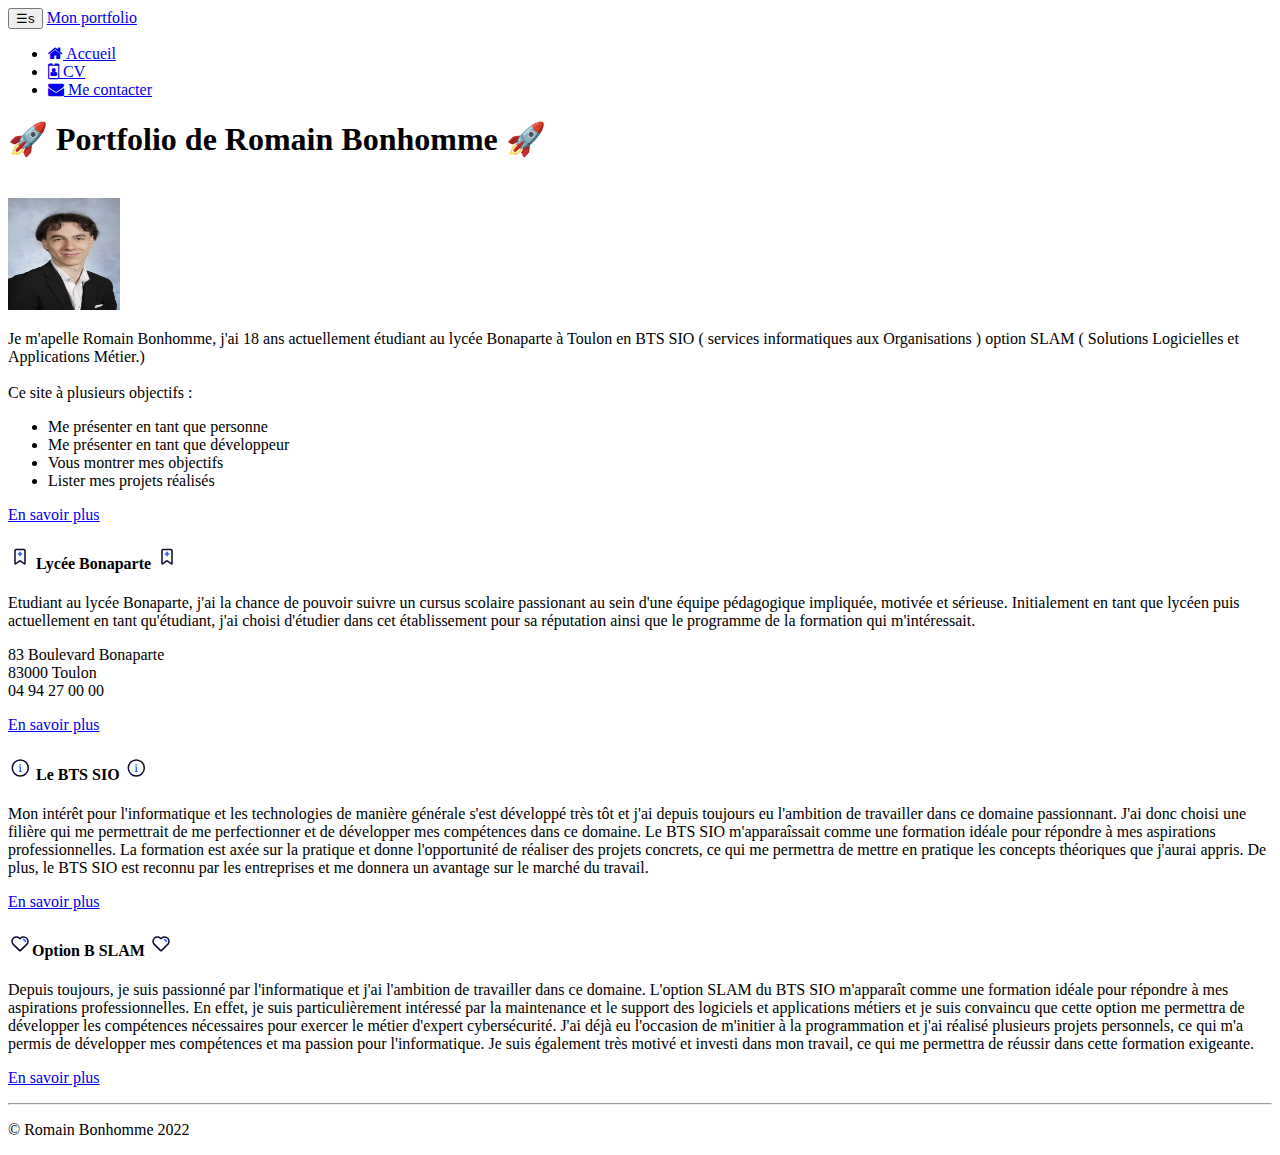
==== commit fae60d9d: "Version finale" ====
--- a/index.html
+++ b/index.html
@@ -44,86 +44,9 @@
                             <span class="fa fa-id-badge"></span> CV
                         </a>
                     </li>
-                    <li class="dropdown nav-item">
-                        <a href="#" class="dropdown-toggle nav-link" data-toggle="dropdown" role="button">
-                            <span class="fa fa-list-alt"></span> Réalisations <span class="caret"></span>
-                        </a>
-                        <ul class="dropdown-menu" role="menu">
-                            <li role="presentation" class="dropdown-header dropdown-item">
-                                En autonomie</li>
-                            <li role="presentation" class="dropdown-item">
-                                <a role="menuitem" href="#">Application Android</a>
-                            </li>
-                            <li role="presentation" class="dropdown-item">
-                                <a role="menuitem" href="#">Site web</a>
-                            </li>
-                            <li role="presentation" class="dropdown-item">
-                                <a role="menuitem" href="#">Études et analyses</a>
-                            </li>
-                            <li role="presentation" class="dropdown-divider"></li>
-                            <li role="presentation" class="dropdown-header dropdown-item">
-                                En entreprise</li>
-                            <li role="presentation" class="dropdown-item">
-                                <a role="menuitem" href="#">Projet de 1ère année</a>
-                            </li>
-                            <li role="presentation" class="dropdown-item">
-                                <a role="menuitem" href="#">Projet de 2ème année</a>
-                            </li>
-                        </ul>
-                    </li>
-
-                    <li class="dropdown nav-item">
-                        <a href="#" class="dropdown-toggle nav-link" data-toggle="dropdown" role="button">
-                            <span class="fa fa-graduation-cap"></span>
-                            Jury E5 BTS SIO
-                            <span class="caret"></span>
-                        </a>
-                        <ul class="dropdown-menu" role="menu">
-                            <li class="dropdown-header dropdown-item" role="presentation">
-                                Documentations contexte</li>
-                            <li role="presentation" class="dropdown-item">
-                                <a role="menuitem" href="#">Présentation</a>
-                            </li>
-                            <li role="presentation" class="dropdown-item">
-                                <a role="menuitem" href="#">Application</a>
-                            </li>
-                            <li role="presentation" class="dropdown-item">
-                                <a role="menuitem" href="#">Missions à réaliser</a>
-                            </li>
-                            <li role="presentation" class="dropdown-item">
-                                <a role="menuitem" href="#">Annexes</a>
-                            </li>
-                            <li role="presentation" class="dropdown-divider"></li>
-                            <li role="presentation" class="dropdown-header dropdown-item">
-                                Fiches d'examen</li>
-                            <li role="presentation" class="dropdown-item">
-                                <a role="menuitem" href="#">Situation professionnelle n°1</a>
-                            </li>
-                            <li role="presentation" class="dropdown-item">
-                                <a role="menuitem" href="#">Situation professionnelle n°2</a>
-                            </li>
-                            <li role="presentation" class="dropdown-divider"></li>
-                            <li role="presentation" class="dropdown-header dropdown-item">
-                                Démonstrations</li>
-                            <li role="presentation" class="dropdown-item">
-                                <a role="menuitem" href="#">Démo SP n°1</a>
-                            </li>
-                            <li role="presentation" class="dropdown-item">
-                                <a role="menuitem" href="#">Démo SP n°2</a>
-                            </li>
-                            <li role="presentation" class="dropdown-divider"></li>
-                            <li role="presentation" class="dropdown-header dropdown-item">
-                                Codes sources</li>
-                            <li role="presentation" class="dropdown-item">
-                                <a role="menuitem" href="#">Sources SP n°1</a>
-                            </li>
-                            <li role="presentation" class="dropdown-item">
-                                <a role="menuitem" href="#">Sources SP n°2</a>
-                            </li>
-                        </ul>
-                    </li>
+                   
                     <li class="nav-item">
-                        <a href="#" class="nav-link"><span class="fa fa-envelope"></span>
+                        <a href="mailto:romain.bonhomme@lyc-bonaparte.fr" class="nav-link"><span class="fa fa-envelope"></span>
                             Me contacter
                         </a>
                     </li>
